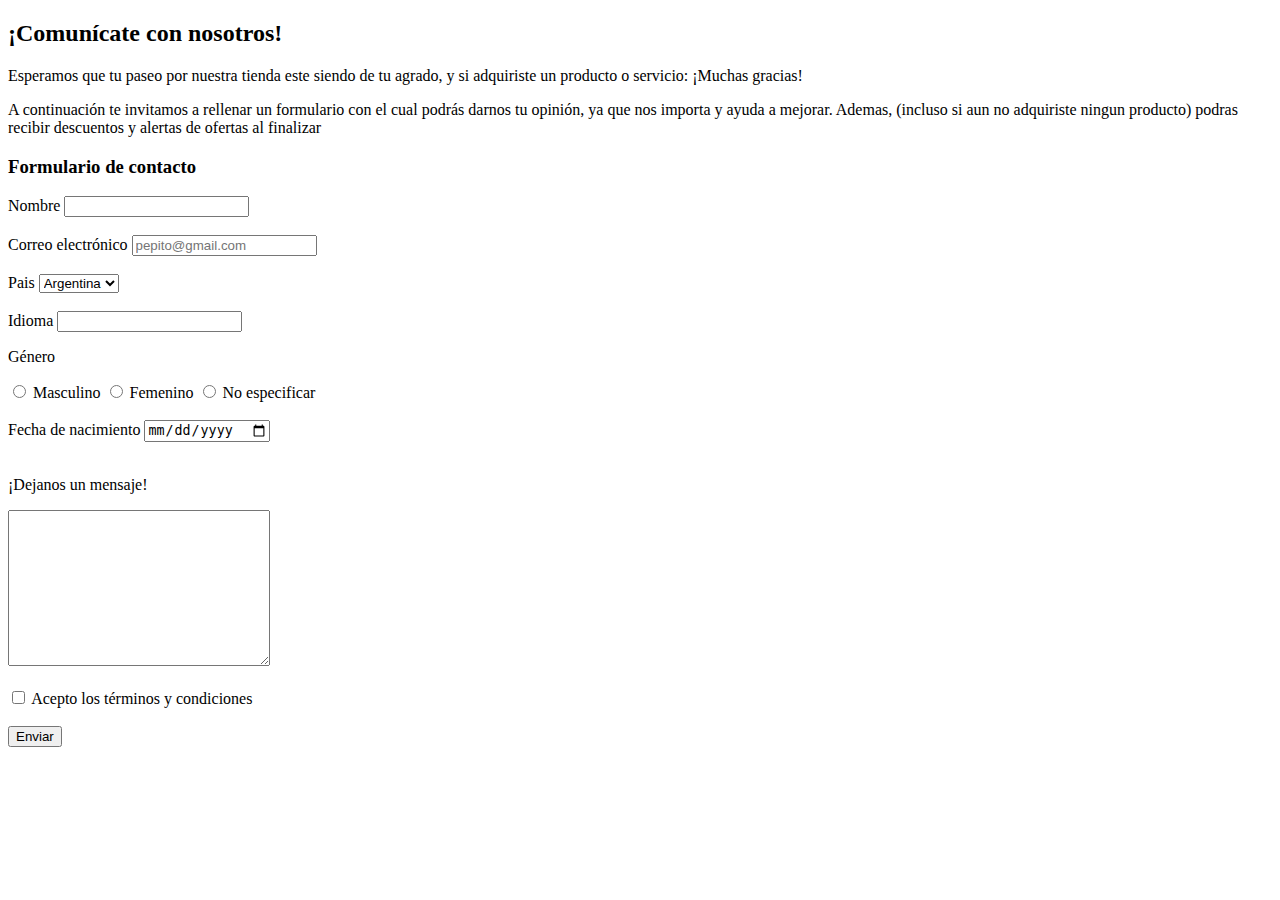
==== TecnoRix/html/contactos.html @ 006d0d25 "Add files via upload" ====
<!DOCTYPE html>
<html lang="en">
<head>
    <meta charset="UTF-8">
    <meta name="viewport" content="width=device-width, initial-scale=1.0">
    <title>Contactos</title>
</head>
<body>
    <nav></nav>
    <main>
        <div>
            <h2> ¡Comunícate con nosotros! </h2>
            <p> Esperamos que tu paseo por nuestra tienda este siendo de tu agrado, y si adquiriste un producto o servicio: ¡Muchas gracias! </p>
            <p> A continuación te invitamos a rellenar un formulario con el cual podrás darnos tu opinión, ya que nos importa y ayuda a mejorar. Ademas, (incluso si aun no adquiriste ningun producto) podras recibir descuentos y alertas de ofertas al finalizar</p>
        </div>
        <div>
            <h3> Formulario de contacto</h3>
            <form action="">
                <div>
                    <label for="nombre"> Nombre </label>
                    <input type="text" id="nombre" name="nombre" required>
                    <br>
                    <br>
                    <label for="email">Correo electrónico</label>
                    <input type="email" name="email" id="email" placeholder="pepito@gmail.com" required>
                </div>
                <br>
                <div>
                    <label for="pais"> Pais </label>
                    <select name="pais" id="pais" required>
                        <option value="Argentina"> Argentina </option>
                        <option value="Uruguay"> Uruguay </option>
                        <option value="Chile"> Chile </option>
                    </select>
                    <br>
                    <br>
                    <label for="Idioma">
                        Idioma <input list="lenguajes" name="lenguajes"/>
                        <datalist id="lenguajes">
                            <option value="Español"></option>
                            <option value="Inglés"></option>
                            <option value="Francés"></option>
                        </datalist>
                    </label>
                </div>
                <div>
                    <p>Género</p>
                    <input type="radio" name="genero" id="masculino" value="masculino">
                    <label for="masculino"> Masculino </label>
                    <input type="radio" name="genero" id="femenino" value="femenino">
                    <label for="femenino"> Femenino </label>
                    <input type="radio" name="genero" id="noespecificar" value="noespecificar">
                    <label for="noespecificar"> No especificar  </label>
                </div>
                <br>
                <div>
                <label for="nac"> Fecha de nacimiento </label>
                <input type="date" name="nac" id="nac" required>
                </div>
                <br>
                <div>
                    <p> ¡Dejanos un mensaje! </p>
                    <textarea name="msj" id="msj" cols="30" rows="10" maxlength="300" minlength="40"></textarea>
                </div>
                <br>
                <div>
                    <input type="checkbox" name="ac" id="ac" required>
                    <label for="ac"> Acepto los términos y condiciones </label>
                </div>
                <br>
                <div>
                    <button type="submit"> Enviar </button>
                </div>
            </form>
        </div>
    </main>
    <footer></footer>
</body>
</html>
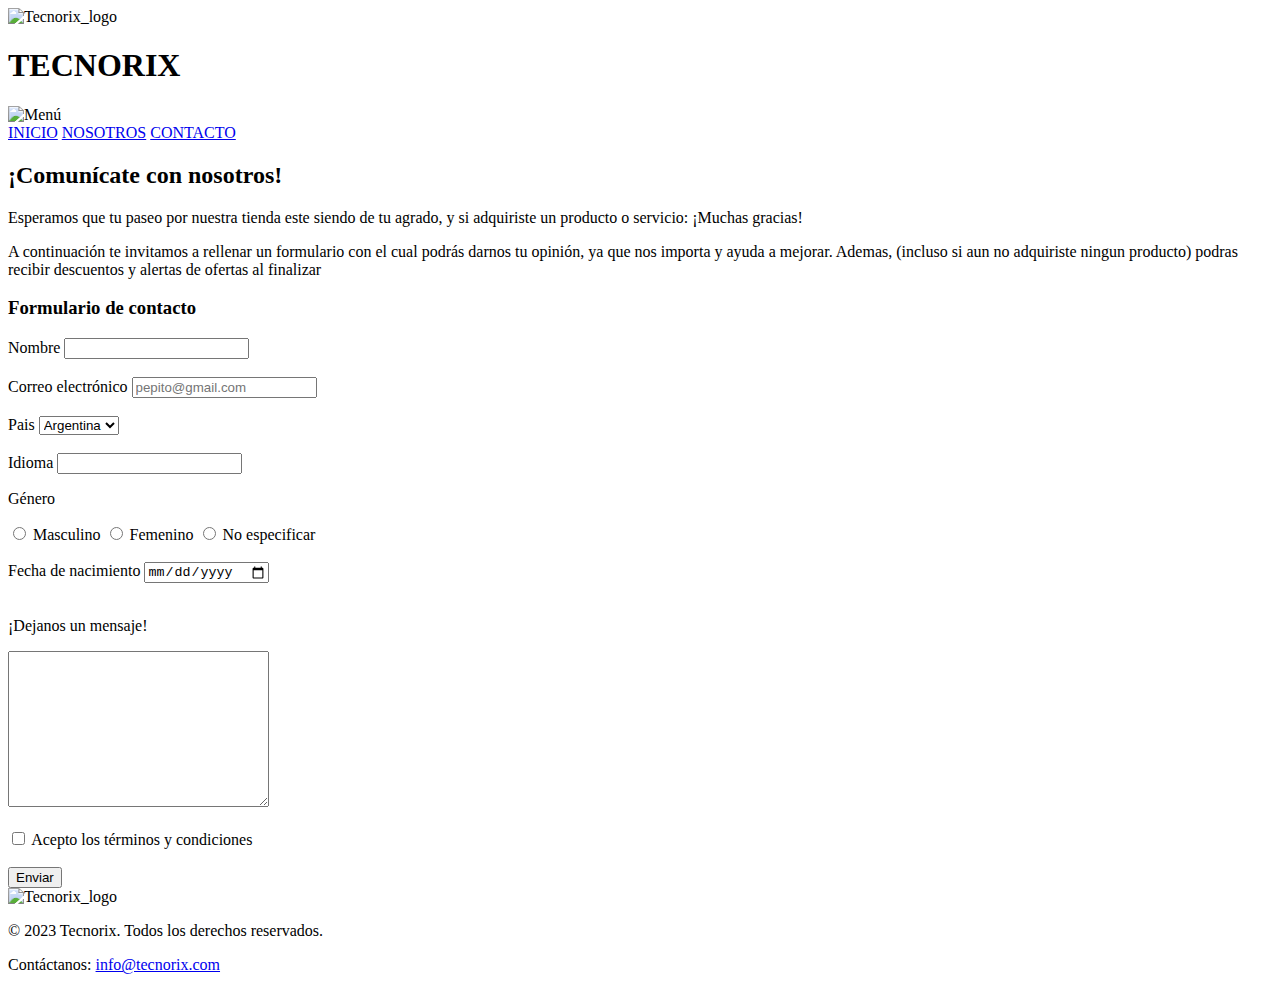
==== commit d02b622c: "aaaa" ====
--- a/TecnoRix/html/contactos.html
+++ b/TecnoRix/html/contactos.html
@@ -3,10 +3,34 @@
 <head>
     <meta charset="UTF-8">
     <meta name="viewport" content="width=device-width, initial-scale=1.0">
+    <link rel="stylesheet" href="/css/stylesIndex.css">
     <title>Contactos</title>
 </head>
 <body>
-    <nav></nav>
+    <div>
+        <header class="header">
+            
+            <nav>
+                
+                <div class="navLogo">
+                    <img class="logo" src="/image/Logotipo Blanco (1).webp" alt="Tecnorix_logo">
+                    <h1 class="tecnorixH1">TECNORIX</h1>
+                </div>
+
+                <div class="container-navMenu">
+                    <div class="imgMenu">
+                        <img class="menu" src="/image/menu blanco.png" alt="Menú">
+                    </div>
+                    <div class="ConteinerNavMenu">
+                        <div class="navMenu">
+                            <a href="#">INICIO</a></li>
+                            <a href="#">NOSOTROS</a></li>
+                            <a href="#">CONTACTO</a></li>
+                        </div>
+                    </div>
+                </div>
+            </nav> 
+        </header>
     <main>
         <div>
             <h2> ¡Comunícate con nosotros! </h2>
@@ -74,6 +98,13 @@
             </form>
         </div>
     </main>
-    <footer></footer>
+    <footer>
+        <div class="navLogoFooter">
+            <img class="logofooter" src="/image/Logotipo Blanco (1).webp" alt="Tecnorix_logo">
+            <p class="copy">&copy; 2023 Tecnorix. Todos los derechos reservados.</p>
+        </div>
+        <p class="contactoFooter">Contáctanos: <a href="mailto:info@tecnorix.com">info@tecnorix.com</a></p>
+    </footer>
+</div>
 </body>
 </html>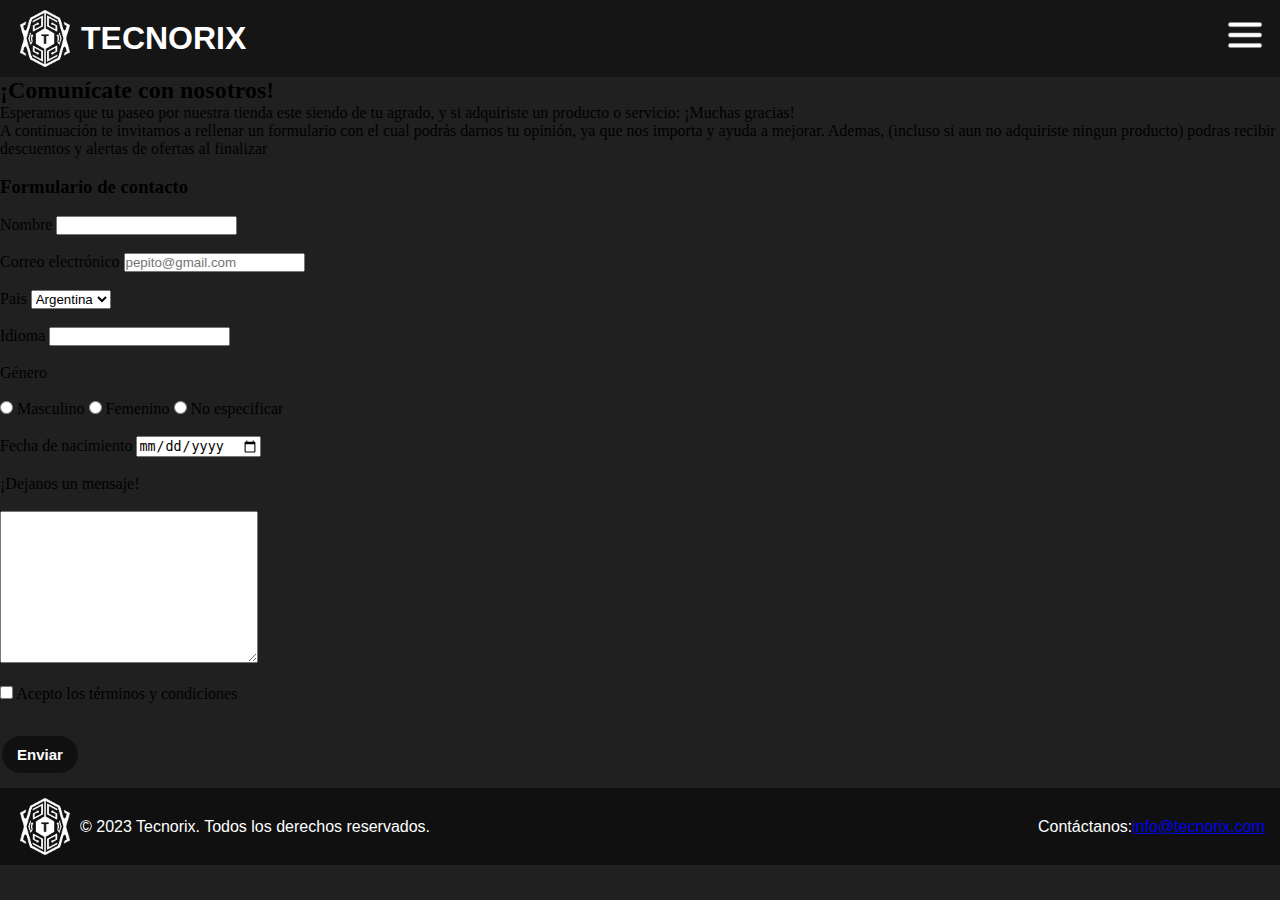
==== commit 3c172179: "Add files via upload" ====
--- a/TecnoRix/html/contactos.html
+++ b/TecnoRix/html/contactos.html
@@ -3,23 +3,21 @@
 <head>
     <meta charset="UTF-8">
     <meta name="viewport" content="width=device-width, initial-scale=1.0">
-    <link rel="stylesheet" href="/css/stylesIndex.css">
+    <link rel="stylesheet" href="/TecnoRix/css/index styles.css">
+    <link rel="stylesheet" href="/TecnoRix/css/contact.css">
     <title>Contactos</title>
 </head>
 <body>
     <div>
         <header class="header">
-            
-            <nav>
-                
+            <nav>  
                 <div class="navLogo">
-                    <img class="logo" src="/image/Logotipo Blanco (1).webp" alt="Tecnorix_logo">
+                    <img class="logo" src="/TecnoRix/image/Logotipo Blanco (1).webp" alt="Tecnorix_logo">
                     <h1 class="tecnorixH1">TECNORIX</h1>
                 </div>
-
                 <div class="container-navMenu">
                     <div class="imgMenu">
-                        <img class="menu" src="/image/menu blanco.png" alt="Menú">
+                        <img class="menu" src="/TecnoRix/image/menu blanco.png" alt="Menú">
                     </div>
                     <div class="ConteinerNavMenu">
                         <div class="navMenu">
@@ -32,75 +30,84 @@
             </nav> 
         </header>
     <main>
-        <div>
-            <h2> ¡Comunícate con nosotros! </h2>
-            <p> Esperamos que tu paseo por nuestra tienda este siendo de tu agrado, y si adquiriste un producto o servicio: ¡Muchas gracias! </p>
-            <p> A continuación te invitamos a rellenar un formulario con el cual podrás darnos tu opinión, ya que nos importa y ayuda a mejorar. Ademas, (incluso si aun no adquiriste ningun producto) podras recibir descuentos y alertas de ofertas al finalizar</p>
-        </div>
-        <div>
-            <h3> Formulario de contacto</h3>
-            <form action="">
-                <div>
-                    <label for="nombre"> Nombre </label>
-                    <input type="text" id="nombre" name="nombre" required>
+        <div class="contContact">
+            <div class="intr">
+                <h2 class="h2rey"> ¡Comunícate con nosotros! </h2>
+                <div class="intr2">
+                <p class="pp"> Esperamos que tu paseo por nuestra tienda este siendo de tu agrado, y si adquiriste un producto o servicio: ¡Muchas gracias! </p>
+                <p class="pp"> A continuación te invitamos a rellenar un formulario con el cual podrás darnos tu opinión, ya que nos importa y ayuda a mejorar. Ademas, (incluso si aun no adquiriste ningun producto) podras recibir descuentos y alertas de ofertas al finalizar</p>
+                </div>
+            </div>
+            <br>
+            <div class="dvv">
+                <h3> Formulario de contacto</h3>
+                <br>
+                <form action="">
+                    <div>
+                        <label for="nombre"> Nombre </label>
+                        <input type="text" id="nombre" name="nombre" required>
+                        <br>
+                        <br>
+                        <label for="email">Correo electrónico</label>
+                        <input type="email" name="email" id="email" placeholder="pepito@gmail.com" required>
+                    </div>
                     <br>
-                    <br>
-                    <label for="email">Correo electrónico</label>
-                    <input type="email" name="email" id="email" placeholder="pepito@gmail.com" required>
-                </div>
-                <br>
-                <div>
-                    <label for="pais"> Pais </label>
-                    <select name="pais" id="pais" required>
-                        <option value="Argentina"> Argentina </option>
-                        <option value="Uruguay"> Uruguay </option>
-                        <option value="Chile"> Chile </option>
-                    </select>
-                    <br>
-                    <br>
-                    <label for="Idioma">
-                        Idioma <input list="lenguajes" name="lenguajes"/>
-                        <datalist id="lenguajes">
+                    <div>
+                        <label for="pais"> Pais </label>
+                        <select name="pais" id="pais" required>
+                            <option value="Argentina"> Argentina </option>
+                            <option value="Uruguay"> Uruguay </option>
+                            <option value="Chile"> Chile </option>
+                        </select>
+                        <br>
+                        <br>
+                        <label for="Idioma">
+                            Idioma <input list="lenguajes" name="lenguajes"/>
+                            <datalist id="lenguajes">
                             <option value="Español"></option>
                             <option value="Inglés"></option>
                             <option value="Francés"></option>
-                        </datalist>
-                    </label>
-                </div>
-                <div>
-                    <p>Género</p>
-                    <input type="radio" name="genero" id="masculino" value="masculino">
-                    <label for="masculino"> Masculino </label>
-                    <input type="radio" name="genero" id="femenino" value="femenino">
-                    <label for="femenino"> Femenino </label>
-                    <input type="radio" name="genero" id="noespecificar" value="noespecificar">
-                    <label for="noespecificar"> No especificar  </label>
-                </div>
-                <br>
-                <div>
-                <label for="nac"> Fecha de nacimiento </label>
-                <input type="date" name="nac" id="nac" required>
-                </div>
-                <br>
-                <div>
-                    <p> ¡Dejanos un mensaje! </p>
-                    <textarea name="msj" id="msj" cols="30" rows="10" maxlength="300" minlength="40"></textarea>
-                </div>
-                <br>
-                <div>
-                    <input type="checkbox" name="ac" id="ac" required>
-                    <label for="ac"> Acepto los términos y condiciones </label>
-                </div>
-                <br>
-                <div>
-                    <button type="submit"> Enviar </button>
-                </div>
-            </form>
+                            </datalist>
+                        </label>
+                    </div>
+                    <br>
+                    <div>
+                        <p>Género</p>
+                        <br>
+                        <input type="radio" name="genero" id="masculino" value="masculino">
+                        <label for="masculino"> Masculino </label>
+                        <input type="radio" name="genero" id="femenino" value="femenino">
+                        <label for="femenino"> Femenino </label>
+                        <input type="radio" name="genero" id="noespecificar" value="noespecificar">
+                        <label for="noespecificar"> No especificar  </label>
+                    </div>
+                    <br>
+                    <div>
+                        <label for="nac"> Fecha de nacimiento </label>
+                        <input type="date" name="nac" id="nac" required>
+                    </div>
+                    <br>
+                    <div>
+                        <p> ¡Dejanos un mensaje! </p>
+                        <br>
+                        <textarea name="msj" id="msj" cols="30" rows="10" maxlength="300" minlength="40"></textarea>
+                    </div>
+                    <br>
+                    <div>
+                        <input type="checkbox" name="ac" id="ac" required>
+                        <label for="ac"> Acepto los términos y condiciones </label>
+                    </div>
+                    <br>
+                    <div>
+                        <button type="submit"> Enviar </button>
+                    </div>
+                </form>
+             </div>
         </div>
     </main>
     <footer>
         <div class="navLogoFooter">
-            <img class="logofooter" src="/image/Logotipo Blanco (1).webp" alt="Tecnorix_logo">
+            <img class="logofooter" src="/TecnoRix/image/Logotipo Blanco (1).webp" alt="Tecnorix_logo">
             <p class="copy">&copy; 2023 Tecnorix. Todos los derechos reservados.</p>
         </div>
         <p class="contactoFooter">Contáctanos: <a href="mailto:info@tecnorix.com">info@tecnorix.com</a></p>
--- a/TecnoRix/css/index styles.css
+++ b/TecnoRix/css/index styles.css
@@ -0,0 +1,199 @@
+*{
+    margin: 0%;
+    padding: 0%;
+    box-sizing: border-box;
+}
+
+body{
+    background-color: #202020;
+}
+
+
+/* INICIO NAV */
+nav{
+    display: flex;
+    justify-content: space-between;
+    font-family: Roboto Condensed, Roboto, sans-serif;
+    background-color: #151515;
+}
+
+.navLogo{
+    display: flex;
+    align-items: center;
+    margin: 10px 10px 10px 20px;
+}
+
+.logo{
+    width: 50px;
+    height: 57px;
+    margin-right: 10px;
+}
+.tecnorixH1{
+    color: white;
+    margin: 1px 1px 1px 1px;
+    font-family: Roboto Condensed, Roboto, sans-serif;
+}
+
+.menu{
+    width: 50px;
+    height: 50px;
+    margin: 10px 10px 10px 10px;
+    cursor: pointer;
+}
+
+.container-navMenu{
+    transition: all 1s ease;
+}
+.ConteinerNavMenu{
+    position: absolute;
+    right: 1px;
+    width: 100%;
+    max-width: 250px;
+    background: rgba(0,0,0,0.93);
+    height: 100vh;
+    transition: all 1s ease ;
+    display: none;
+}
+
+.imgMenu:hover + .ConteinerNavMenu{
+    display: block;
+}
+.ConteinerNavMenu:hover{
+    display: block;
+}
+
+.navMenu{
+    transform: translateY(15%);
+}
+
+.navMenu a {
+    display: block;
+    text-decoration: none;
+    color: white;
+    font-size: 18px;
+    border-right: 5px solid transparent;
+    padding: 20px;
+    text-align: center;
+    transition: all 500ms ease;
+}
+
+.navMenu a:hover{
+    border-right: 5px solid #fff;
+    background: #171717;
+}
+
+/* FIN NAV */
+
+
+/* INICIO MAIN */
+.conteinerMainUno{
+    display: flex;
+    align-items: center;
+    box-shadow: 0px 1px 10px rgba(0,0,0,0.0);
+    transition: all 400ms ease;
+}
+.conteinerMainUno:hover{
+    box-shadow: 5px 5px 20px rgba(0,0,0,0.4);
+}
+
+button{
+    background-color: #101010;
+    border: none;
+    color: white;
+    padding: 10px 15px;
+    text-align: center;
+    text-decoration: none;
+    display: inline-block;
+    font-size: 15px;
+    margin: 15px 2px;
+    cursor: pointer;
+    border-radius: 20px;
+    font-weight: bold;
+    box-shadow: inset 0 0 0 0 #fff;
+   -webkit-transition: ease-out 0.4s;
+   -moz-transition: ease-out 0.4s;
+   transition: ease-out 0.4s;
+}
+
+button:hover{
+    box-shadow: inset 400px 0 0 0 #fff;
+    color: black;
+}
+
+.conteinerTextoMain{
+    color: white;
+    text-align: center;
+    margin-left: 80px;
+    margin-right: 80px;
+}
+
+.conteinerTextoMain h2 {
+    font-family: Roboto Condensed, Roboto, sans-serif;
+}
+
+.conteinerQueso{
+    float: right;
+    margin-right: 10px;
+}
+
+.queso{
+    width: 200px;
+    height: 200px;
+}
+
+.conteinerMainDos{
+    display: flex;
+    align-items: center;
+    box-shadow: 0px 1px 10px rgba(0,0,0,0.0);
+    transition: all 400ms ease;
+}
+
+.conteinerMainDos:hover{
+    box-shadow: 5px 5px 20px rgba(0,0,0,0.4);
+}
+
+.conteinerQuesoDos{
+    float: left;
+    margin-left: 10px;
+}
+
+.conteinerTextoMainDos{
+    color: white;
+    text-align: center;
+    margin-left: 80px;
+    margin-right: 80px;
+}
+
+.conteinerTextoMainDos h2{
+    font-family: Roboto Condensed, Roboto, sans-serif;
+}
+/* FIN MAIN */
+
+
+/* INICIO FOOTER */
+footer{
+    display: flex;
+    justify-content: space-between;
+    font-family: Roboto Condensed, Roboto, sans-serif;
+    color: white;
+    background-color: #101010;
+}
+
+.logofooter{
+    width: 50px;
+    height: 57px;
+    margin-right: 10px;
+}
+
+.navLogoFooter{
+    display: flex;
+    align-items: center;
+    margin: 10px 10px 10px 20px;
+}
+
+.contactoFooter{
+    display: flex;
+    align-items: center;
+    margin-right: 15px;
+}
+/* FIN FOOTER */
